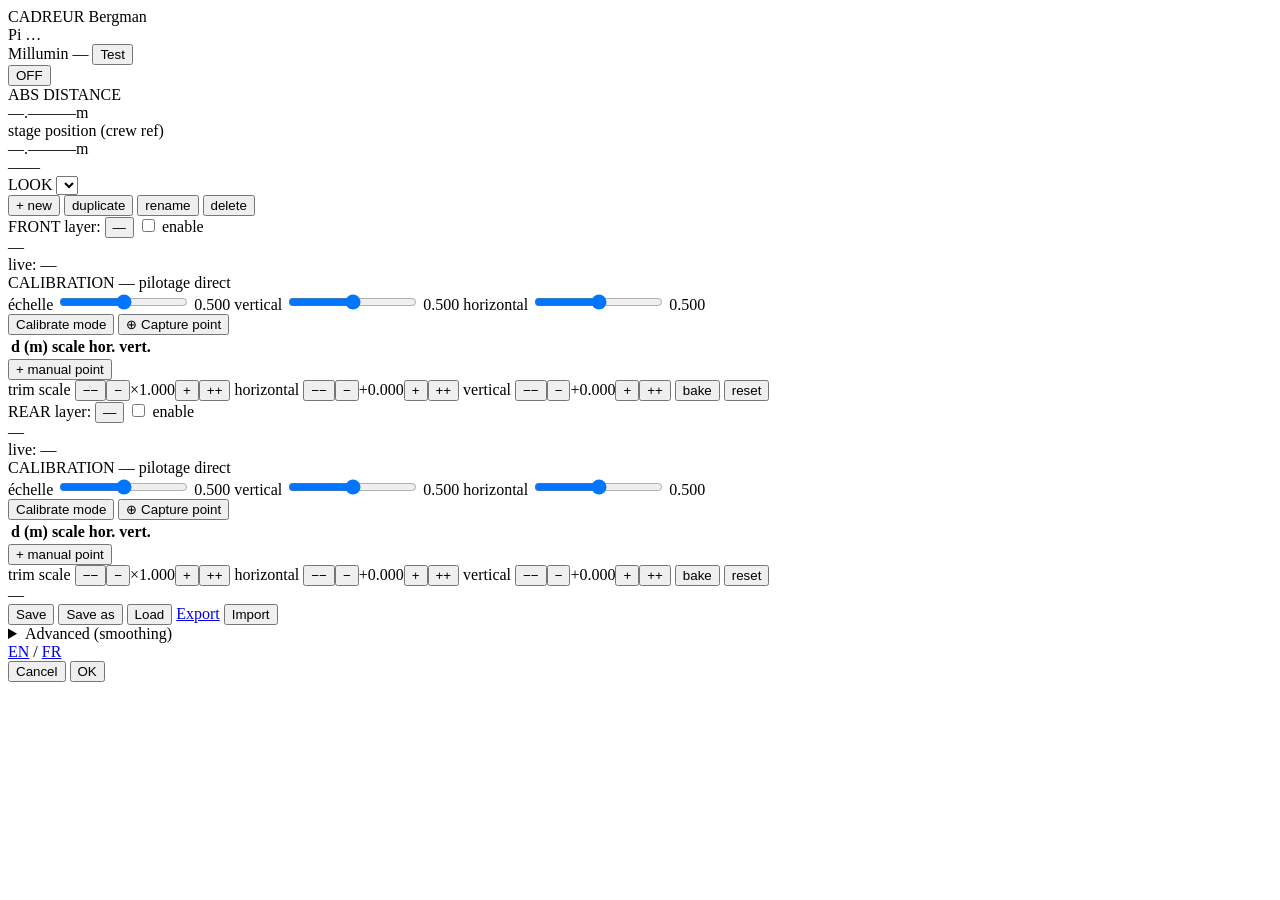
==== src/cadreur/web/index.html @ 48478efe "feat(cadreur): drive-from-Cadreur calibration + custom OSC addresses (as commissioned) Reshape Cadre" ====
<!doctype html>
<html lang="en">
<head>
  <meta charset="utf-8" />
  <meta name="viewport" content="width=device-width, initial-scale=1, viewport-fit=cover" />
  <meta name="theme-color" content="#0b0f14" />
  <title>Cadreur Bergman</title>
  <link rel="icon" href="data:image/svg+xml,<svg xmlns='http://www.w3.org/2000/svg' viewBox='0 0 16 16'><text y='14' font-size='14'>&#127916;</text></svg>" />
  <link rel="stylesheet" href="/style.css" />
</head>
<body>
  <main class="app">
    <header class="topbar">
      <div class="brand">CADREUR <span>Bergman</span></div>
      <div class="statuses">
        <div class="status"><span id="pi-dot" class="dot"></span>
          <span class="status-label">Pi</span> <span id="pi-text">…</span></div>
        <div class="status"><span id="mil-dot" class="dot"></span>
          <span class="status-label">Millumin</span> <span id="mil-text">—</span>
          <button id="btn-test" class="btn btn-mini" data-i18n="test_millumin" data-help="help_test">Test</button></div>
      </div>
      <button id="btn-arm" class="btn arm off" data-help="help_arm"><span data-i18n="arm_off">OFF</span></button>
    </header>

    <div id="banner" class="banner hidden"></div>

    <section class="distance card">
      <div class="dist-row">
        <div class="dist-main">
          <label data-i18n="abs_distance" data-help="help_abs">ABS DISTANCE</label>
          <div><span id="abs-m" class="dist-value">—.———</span><span class="unit">m</span></div>
        </div>
        <div class="dist-side">
          <label data-i18n="stage_pos" data-help="help_stage">stage position (crew ref)</label>
          <div><span id="stage-m" class="dist-side-value">—.———</span><span class="unit">m</span></div>
        </div>
      </div>
      <div class="travel">
        <div class="travel-ticks front" id="ticks-front"></div>
        <div class="travel-bar"><div id="cart" class="cart hidden"></div></div>
        <div class="travel-ticks rear" id="ticks-rear"></div>
        <div class="travel-range"><span id="range-min">—</span><span id="range-max">—</span></div>
      </div>
    </section>

    <section class="lookbar card">
      <label data-i18n="look" data-help="help_look">LOOK</label>
      <select id="look-select"></select>
      <div class="lookbtns">
        <button id="look-new" class="btn btn-mini" data-i18n="look_new">+ new</button>
        <button id="look-dup" class="btn btn-mini" data-i18n="look_dup">duplicate</button>
        <button id="look-ren" class="btn btn-mini" data-i18n="look_ren">rename</button>
        <button id="look-del" class="btn btn-mini danger" data-i18n="look_del">delete</button>
      </div>
    </section>

    <section class="panels">
      <!-- The two beamer panels share markup; app.js drives them by data-beamer. -->
      <div class="panel card" data-beamer="front">
        <div class="panel-head">
          <span class="panel-title" data-help="help_front">FRONT</span>
          <span class="layer-wrap"><span data-i18n="layer">layer:</span>
            <button class="layer-name btn-link">—</button></span>
          <label class="enable"><input type="checkbox" class="enable-box" />
            <span data-i18n="enable">enable</span></label>
        </div>
        <div class="chips" hidden></div>
        <div class="beamer-status"><span class="status-dot dot"></span><span class="status-text">—</span></div>
        <div class="live"><span data-i18n="live">live:</span>
          <span class="live-values">—</span></div>
        <div class="calflag hidden" data-i18n="calibrating_flag">CALIBRATION — pilotage direct</div>
        <div class="manual hidden">
          <label class="manual-row"><span data-i18n="m_scale">échelle</span>
            <input type="range" class="drive-scale" min="0" max="1" step="0.001" value="0.5" />
            <span class="drive-scale-val">0.500</span></label>
          <label class="manual-row"><span data-i18n="m_vertical">vertical</span>
            <input type="range" class="drive-vpos" min="0" max="1" step="0.001" value="0.5" />
            <span class="drive-vpos-val">0.500</span></label>
          <label class="manual-row"><span data-i18n="m_horizontal">horizontal</span>
            <input type="range" class="drive-hpos" min="0" max="1" step="0.001" value="0.5" />
            <span class="drive-hpos-val">0.500</span></label>
        </div>
        <button class="btn cal-toggle" data-i18n="calibrate_mode">Calibrate mode</button>
        <button class="btn btn-primary capture" data-i18n="capture">⊕ Capture point</button>
        <table class="points">
          <thead><tr>
            <th data-help="help_points">d (m)</th><th data-i18n="th_scale">scale</th><th data-i18n="th_horizontal">hor.</th><th data-i18n="th_vertical">vert.</th><th></th>
          </tr></thead>
          <tbody></tbody>
        </table>
        <button class="btn btn-mini add-manual" data-i18n="add_manual">+ manual point</button>
        <div class="trim">
          <span data-i18n="trim" data-help="help_trim">trim</span>
          <span class="trim-group">scale <button class="btn-nudge" data-trim="scale_mul" data-step="-0.01">−−</button><button class="btn-nudge" data-trim="scale_mul" data-step="-0.001">−</button><span class="trim-val trim-scale">×1.000</span><button class="btn-nudge" data-trim="scale_mul" data-step="0.001">+</button><button class="btn-nudge" data-trim="scale_mul" data-step="0.01">++</button></span>
          <span class="trim-group"><span data-i18n="m_horizontal">horizontal</span> <button class="btn-nudge" data-trim="dx_px" data-step="-0.01">−−</button><button class="btn-nudge" data-trim="dx_px" data-step="-0.001">−</button><span class="trim-val trim-x">+0.000</span><button class="btn-nudge" data-trim="dx_px" data-step="0.001">+</button><button class="btn-nudge" data-trim="dx_px" data-step="0.01">++</button></span>
          <span class="trim-group"><span data-i18n="m_vertical">vertical</span> <button class="btn-nudge" data-trim="dy_px" data-step="-0.01">−−</button><button class="btn-nudge" data-trim="dy_px" data-step="-0.001">−</button><span class="trim-val trim-y">+0.000</span><button class="btn-nudge" data-trim="dy_px" data-step="0.001">+</button><button class="btn-nudge" data-trim="dy_px" data-step="0.01">++</button></span>
          <button class="btn btn-mini trim-bake" data-i18n="bake">bake</button>
          <button class="btn btn-mini trim-reset" data-i18n="reset">reset</button>
        </div>
      </div>
      <div class="panel card" data-beamer="rear">
        <div class="panel-head">
          <span class="panel-title" data-help="help_rear">REAR</span>
          <span class="layer-wrap"><span data-i18n="layer">layer:</span>
            <button class="layer-name btn-link">—</button></span>
          <label class="enable"><input type="checkbox" class="enable-box" />
            <span data-i18n="enable">enable</span></label>
        </div>
        <div class="chips" hidden></div>
        <div class="beamer-status"><span class="status-dot dot"></span><span class="status-text">—</span></div>
        <div class="live"><span data-i18n="live">live:</span>
          <span class="live-values">—</span></div>
        <div class="calflag hidden" data-i18n="calibrating_flag">CALIBRATION — pilotage direct</div>
        <div class="manual hidden">
          <label class="manual-row"><span data-i18n="m_scale">échelle</span>
            <input type="range" class="drive-scale" min="0" max="1" step="0.001" value="0.5" />
            <span class="drive-scale-val">0.500</span></label>
          <label class="manual-row"><span data-i18n="m_vertical">vertical</span>
            <input type="range" class="drive-vpos" min="0" max="1" step="0.001" value="0.5" />
            <span class="drive-vpos-val">0.500</span></label>
          <label class="manual-row"><span data-i18n="m_horizontal">horizontal</span>
            <input type="range" class="drive-hpos" min="0" max="1" step="0.001" value="0.5" />
            <span class="drive-hpos-val">0.500</span></label>
        </div>
        <button class="btn cal-toggle" data-i18n="calibrate_mode">Calibrate mode</button>
        <button class="btn btn-primary capture" data-i18n="capture">⊕ Capture point</button>
        <table class="points">
          <thead><tr>
            <th data-help="help_points">d (m)</th><th data-i18n="th_scale">scale</th><th data-i18n="th_horizontal">hor.</th><th data-i18n="th_vertical">vert.</th><th></th>
          </tr></thead>
          <tbody></tbody>
        </table>
        <button class="btn btn-mini add-manual" data-i18n="add_manual">+ manual point</button>
        <div class="trim">
          <span data-i18n="trim" data-help="help_trim">trim</span>
          <span class="trim-group">scale <button class="btn-nudge" data-trim="scale_mul" data-step="-0.01">−−</button><button class="btn-nudge" data-trim="scale_mul" data-step="-0.001">−</button><span class="trim-val trim-scale">×1.000</span><button class="btn-nudge" data-trim="scale_mul" data-step="0.001">+</button><button class="btn-nudge" data-trim="scale_mul" data-step="0.01">++</button></span>
          <span class="trim-group"><span data-i18n="m_horizontal">horizontal</span> <button class="btn-nudge" data-trim="dx_px" data-step="-0.01">−−</button><button class="btn-nudge" data-trim="dx_px" data-step="-0.001">−</button><span class="trim-val trim-x">+0.000</span><button class="btn-nudge" data-trim="dx_px" data-step="0.001">+</button><button class="btn-nudge" data-trim="dx_px" data-step="0.01">++</button></span>
          <span class="trim-group"><span data-i18n="m_vertical">vertical</span> <button class="btn-nudge" data-trim="dy_px" data-step="-0.01">−−</button><button class="btn-nudge" data-trim="dy_px" data-step="-0.001">−</button><span class="trim-val trim-y">+0.000</span><button class="btn-nudge" data-trim="dy_px" data-step="0.001">+</button><button class="btn-nudge" data-trim="dy_px" data-step="0.01">++</button></span>
          <button class="btn btn-mini trim-bake" data-i18n="bake">bake</button>
          <button class="btn btn-mini trim-reset" data-i18n="reset">reset</button>
        </div>
      </div>
    </section>

    <footer class="showbar card">
      <div class="showfile" data-help="help_show">
        <span id="show-dot" class="dot"></span>
        <span id="show-name">—</span>
        <span id="show-file" class="muted"></span>
      </div>
      <div class="showbtns">
        <button id="btn-save" class="btn btn-mini" data-i18n="save">Save</button>
        <button id="btn-saveas" class="btn btn-mini" data-i18n="save_as">Save as</button>
        <button id="btn-load" class="btn btn-mini" data-i18n="load">Load</button>
        <a id="btn-export" class="btn btn-mini" href="/api/export" data-i18n="export">Export</a>
        <button id="btn-import" class="btn btn-mini" data-i18n="import">Import</button>
        <input type="file" id="import-file" accept=".json,application/json" hidden />
      </div>
      <details class="advanced">
        <summary data-i18n="advanced">Advanced (smoothing)</summary>
        <div class="smoothing" id="smoothing"></div>
      </details>
      <div class="langs"><a href="?lang=en">EN</a> / <a href="?lang=fr">FR</a></div>
    </footer>
  </main>

  <div id="toast" class="toast hidden"></div>

  <div id="modal" class="overlay hidden">
    <div class="modal">
      <div id="modal-title" class="modal-title"></div>
      <div id="modal-body" class="modal-body"></div>
      <div class="modal-actions">
        <button id="modal-cancel" class="btn" data-i18n="cancel">Cancel</button>
        <button id="modal-okbtn" class="btn btn-primary" data-i18n="ok">OK</button>
      </div>
    </div>
  </div>

  <!-- UI strings. app.js picks "fr" when the device language is French, else "en". -->
  <script type="application/json" id="i18n">
  {
    "en": {
      "arm_off": "OFF", "arm_on": "ARMED",
      "test_millumin": "Test",
      "abs_distance": "ABS DISTANCE",
      "stage_pos": "stage position (crew ref)",
      "look": "LOOK",
      "look_new": "+ new", "look_dup": "duplicate", "look_ren": "rename", "look_del": "delete",
      "layer": "layer:", "enable": "enable", "live": "live:",
      "calibrate_mode": "Calibrate mode", "calibrate_exit": "Exit calibrate",
      "calibrating_flag": "CALIBRATING — driving the layer live",
      "capture": "⊕ Capture point", "add_manual": "+ manual point",
      "m_scale": "scale", "m_vertical": "vertical", "m_horizontal": "horizontal",
      "th_scale": "scale", "th_vertical": "vert.", "th_horizontal": "hor.",
      "trim": "trim", "bake": "bake", "reset": "reset",
      "save": "Save", "save_as": "Save as", "load": "Load",
      "export": "Export", "import": "Import",
      "advanced": "Advanced (smoothing)",
      "cancel": "Cancel", "ok": "OK",
      "pi_live": "live", "pi_stale": "STALE", "pi_disconnected": "OFFLINE",
      "banner_stale": "DISTANCE STALE — HOLDING",
      "banner_disconnected": "TELEMETRE OFFLINE — HOLDING",
      "banner_app_offline": "CADREUR OFFLINE — reconnecting…",
      "mil_ok": "ok", "mil_fail": "no reply", "mil_unknown": "not tested",
      "st_ok": "OK",
      "st_clamped_low": "clamped low — out of calibrated range",
      "st_clamped_high": "clamped high — out of calibrated range",
      "st_disarmed": "disarmed",
      "st_no_beamer": "no layer in this look",
      "st_disabled": "disabled",
      "st_uncalibrated": "Uncalibrated for {mem} in this look",
      "st_no_points": "no calibration points",
      "st_calibrating": "calibrating",
      "st_no_distance": "waiting for distance",
      "sending": "sending",
      "toast_captured": "Captured: d={d} m, scale={s}, H={x}, V={y}",
      "toast_replaced": " (replaced nearby point)",
      "toast_test_ok": "Millumin OK — {ms} ms ({layer})",
      "toast_test_sendonly": "OSC send-only (custom addresses — no feedback)",
      "toast_saved": "Saved {file}",
      "toast_loaded": "Loaded {file}",
      "toast_imported": "Imported — use Save as to keep it",
      "toast_error": "Error: {msg}",
      "modal_capture_title": "No reply from Millumin",
      "modal_manual_title": "Manual point entry",
      "modal_edit_title": "Edit point",
      "modal_load_title": "Load a show",
      "field_distance": "distance (m)", "field_scale": "scale (0–1)",
      "field_vertical": "vertical (0–1)", "field_horizontal": "horizontal (0–1)",
      "enter_manually": "Enter values manually",
      "confirm_delete_point": "Delete this point?",
      "confirm_recapture": "Re-capture this point?\nDistance {old} m → {new} m",
      "confirm_bake": "Bake trim into all points of this set?",
      "confirm_reset_trim": "Reset trim?",
      "confirm_delete_look": "Delete this look?",
      "prompt_look_name": "Look name:",
      "prompt_layer": "Millumin layer name (letters, digits, . _ - only):",
      "prompt_show_name": "Show file name:",
      "no_shows": "No show files on the server yet.",
      "sm_ema_tau_s": "EMA tau (s)",
      "sm_deadband_scale": "dead-band scale",
      "sm_deadband_px": "dead-band px",
      "sm_slew_scale_per_s": "slew scale /s",
      "sm_slew_px_per_s": "slew px /s",
      "sm_refresh_hz": "refresh (Hz)",
      "help_arm": "Master switch|Only while ARMED does Cadreur send OSC to Millumin. Arming takes effect immediately (no glide). Disarming goes completely silent and leaves the layers where they are. The app always starts disarmed.",
      "help_abs": "Absolute distance|Sensor→scrim distance, independent of the Pi's zero and direction — Set Zero on the Pi never invalidates a calibration.\nThe bar shows the calibrated range: ◆ cart, green ticks = front points, amber = rear. Outside the range the output holds the end values (clamped).",
      "help_stage": "Stage position|The Pi readout's tared position — the same number the stage crew sees. Display only.",
      "help_look": "Looks|A named projection setup: target layer per beamer + its calibration points. Only the active look sends; switching glides smoothly to the new geometry.",
      "help_front": "Front beamer|Workflow: 1) check the lens-memory chip matches the projector · 2) Calibrate mode — the scale & vertical sliders drive the layer live · 3) set them so the frame fits at this scrim position · 4) Capture point · repeat at 2–3 scrim positions (add more where it curves) · 5) exit Calibrate mode.\nChips: each lens memory has its own calibration. A hollow chip has no points in this look — the beamer then stays silent rather than borrow another memory's geometry.",
      "help_rear": "Rear beamer|Workflow: 1) Calibrate mode — the scale & vertical sliders drive the layer live · 2) set them so the frame fits at this scrim position · 3) Capture point · repeat at 2–3 scrim positions (add more where it curves) · 4) exit Calibrate mode.\nThe rear beamer has a single calibration per look (no lens memories).",
      "help_points": "Calibration points|Cadreur interpolates linearly between these points and holds the end values beyond them. ✎ edit · ↻ re-capture at the current distance · 🗑 delete. Capturing within 3 cm of an existing point replaces it.",
      "help_trim": "Trim|Live correction applied on top of the interpolation: scale multiplies, x/y add pixels. It belongs to this calibration set only. \"bake\" folds it into every point, then resets.",
      "help_show": "Show file|One JSON file = one show: looks, points, trims, smoothing. Autosaves a few seconds after every change; a dated backup is kept at each app start (last 10). The ARM state is never saved — the app always starts disarmed.",
      "help_test": "Test Millumin|One feedback round-trip with the latency. Needs, in Millumin: Device manager (⌘K) → OSC → API feedback enabled → this Mac, port 8000.",
      "help_sm_ema_tau_s": "EMA tau|Distance smoothing time constant (seconds). Bigger = calmer image but more lag: lag ≈ tau × speed — about 3 mm at 4 cm/min with 5 s.",
      "help_sm_deadband_scale": "Dead-band (scale)|Scale is not resent until it moved at least this much. The periodic refresh still resends regardless.",
      "help_sm_deadband_px": "Dead-band (px)|Position is not resent until it moved at least this many pixels. The periodic refresh still resends regardless.",
      "help_sm_slew_scale_per_s": "Slew (scale)|Maximum scale change per second. Turns any jump (look switch, point edits, recovery) into a short glide — far above normal tracking speed.",
      "help_sm_slew_px_per_s": "Slew (px)|Maximum position change per second, in pixels. Same glide role as the scale slew.",
      "help_sm_refresh_hz": "Refresh|Absolute values are resent at this rate even at rest, so a restarted Millumin recovers its geometry within about a second."
    },
    "fr": {
      "arm_off": "OFF", "arm_on": "ARMÉ",
      "test_millumin": "Test",
      "abs_distance": "DISTANCE ABS",
      "stage_pos": "position plateau (réf. équipe)",
      "look": "LOOK",
      "look_new": "+ nouveau", "look_dup": "dupliquer", "look_ren": "renommer", "look_del": "supprimer",
      "layer": "calque :", "enable": "actif", "live": "envoi :",
      "calibrate_mode": "Mode calibration", "calibrate_exit": "Quitter calibration",
      "calibrating_flag": "CALIBRATION — pilotage direct du calque",
      "capture": "⊕ Capturer un point", "add_manual": "+ point manuel",
      "m_scale": "échelle", "m_vertical": "vertical", "m_horizontal": "horizontal",
      "th_scale": "échelle", "th_vertical": "vert.", "th_horizontal": "hor.",
      "trim": "trim", "bake": "figer", "reset": "raz",
      "save": "Enregistrer", "save_as": "Enregistrer sous", "load": "Ouvrir",
      "export": "Exporter", "import": "Importer",
      "advanced": "Avancé (lissage)",
      "cancel": "Annuler", "ok": "OK",
      "pi_live": "direct", "pi_stale": "FIGÉ", "pi_disconnected": "HORS LIGNE",
      "banner_stale": "DISTANCE FIGÉE — MAINTIEN",
      "banner_disconnected": "TÉLÉMÈTRE HORS LIGNE — MAINTIEN",
      "banner_app_offline": "CADREUR HORS LIGNE — reconnexion…",
      "mil_ok": "ok", "mil_fail": "sans réponse", "mil_unknown": "non testé",
      "st_ok": "OK",
      "st_clamped_low": "borné bas — hors plage calibrée",
      "st_clamped_high": "borné haut — hors plage calibrée",
      "st_disarmed": "désarmé",
      "st_no_beamer": "pas de calque dans ce look",
      "st_disabled": "désactivé",
      "st_uncalibrated": "Non calibré pour {mem} dans ce look",
      "st_no_points": "aucun point de calibration",
      "st_calibrating": "calibration",
      "st_no_distance": "en attente de distance",
      "sending": "envoi",
      "toast_captured": "Capturé : d={d} m, échelle={s}, H={x}, V={y}",
      "toast_replaced": " (point voisin remplacé)",
      "toast_test_ok": "Millumin OK — {ms} ms ({layer})",
      "toast_test_sendonly": "OSC en envoi seul (adresses perso — pas de retour)",
      "toast_saved": "Enregistré {file}",
      "toast_loaded": "Ouvert {file}",
      "toast_imported": "Importé — « Enregistrer sous » pour le conserver",
      "toast_error": "Erreur : {msg}",
      "modal_capture_title": "Pas de réponse de Millumin",
      "modal_manual_title": "Saisie manuelle d'un point",
      "modal_edit_title": "Modifier le point",
      "modal_load_title": "Ouvrir un spectacle",
      "field_distance": "distance (m)", "field_scale": "échelle (0–1)",
      "field_vertical": "vertical (0–1)", "field_horizontal": "horizontal (0–1)",
      "enter_manually": "Saisir les valeurs à la main",
      "confirm_delete_point": "Supprimer ce point ?",
      "confirm_recapture": "Re-capturer ce point ?\nDistance {old} m → {new} m",
      "confirm_bake": "Figer le trim dans tous les points de ce jeu ?",
      "confirm_reset_trim": "Remettre le trim à zéro ?",
      "confirm_delete_look": "Supprimer ce look ?",
      "prompt_look_name": "Nom du look :",
      "prompt_layer": "Nom du calque Millumin (lettres, chiffres, . _ - uniquement) :",
      "prompt_show_name": "Nom du fichier spectacle :",
      "no_shows": "Aucun fichier spectacle sur le serveur.",
      "sm_ema_tau_s": "EMA tau (s)",
      "sm_deadband_scale": "zone morte échelle",
      "sm_deadband_px": "zone morte px",
      "sm_slew_scale_per_s": "rampe échelle /s",
      "sm_slew_px_per_s": "rampe px /s",
      "sm_refresh_hz": "rafraîchissement (Hz)",
      "help_arm": "Interrupteur général|Cadreur n'envoie de l'OSC à Millumin que lorsqu'il est ARMÉ. L'armement prend effet immédiatement (sans glissement). Le désarmement coupe tout envoi et laisse les calques où ils sont. L'appli démarre toujours désarmée.",
      "help_abs": "Distance absolue|Distance capteur→tulle, indépendante du zéro et du sens du Pi — une « Mise à zéro » sur le Pi n'invalide jamais une calibration.\nLa barre montre la plage calibrée : ◆ chariot, traits verts = points face, ambre = arrière. Hors plage, la sortie garde les valeurs extrêmes (bornée).",
      "help_stage": "Position plateau|La position tarée du Pi — le même chiffre que voit l'équipe plateau. Affichage seulement.",
      "help_look": "Looks|Une configuration de projection nommée : calque cible par projecteur + ses points de calibration. Seul le look actif envoie ; le changement glisse en douceur vers la nouvelle géométrie.",
      "help_front": "Projecteur face|Méthode : 1) vérifier que la pastille mémoire correspond au projecteur · 2) Mode calibration — les curseurs échelle et vertical pilotent le calque en direct · 3) les régler pour que l'image tombe juste à cette position du tulle · 4) Capturer un point · répéter à 2–3 positions du tulle (davantage là où ça courbe) · 5) quitter la calibration.\nPastilles : chaque mémoire d'objectif a sa propre calibration. Une pastille creuse n'a aucun point dans ce look — le projecteur reste alors muet plutôt que d'emprunter la géométrie d'une autre mémoire.",
      "help_rear": "Projecteur arrière|Méthode : 1) Mode calibration — les curseurs échelle et vertical pilotent le calque en direct · 2) les régler pour que l'image tombe juste à cette position du tulle · 3) Capturer un point · répéter à 2–3 positions du tulle (davantage là où ça courbe) · 4) quitter la calibration.\nLe projecteur arrière a une seule calibration par look (pas de mémoires d'objectif).",
      "help_points": "Points de calibration|Cadreur interpole linéairement entre ces points et garde les valeurs extrêmes au-delà. ✎ modifier · ↻ re-capturer à la distance courante · 🗑 supprimer. Une capture à moins de 3 cm d'un point existant le remplace.",
      "help_trim": "Trim|Correction en direct appliquée après l'interpolation : l'échelle multiplie, x/y ajoutent des pixels. Propre à ce jeu de calibration. « figer » l'incorpore dans chaque point, puis le remet à zéro.",
      "help_show": "Fichier spectacle|Un fichier JSON = un spectacle : looks, points, trims, lissage. Enregistrement auto quelques secondes après chaque modification ; une sauvegarde datée est gardée à chaque démarrage (10 dernières). L'état ARMÉ n'est jamais enregistré — l'appli démarre toujours désarmée.",
      "help_test": "Test Millumin|Un aller-retour de feedback avec la latence. Nécessite, dans Millumin : Device manager (⌘K) → OSC → API feedback activé → ce Mac, port 8000.",
      "help_sm_ema_tau_s": "EMA tau|Constante de temps du lissage de distance (secondes). Plus grand = image plus calme mais plus de retard : retard ≈ tau × vitesse — environ 3 mm à 4 cm/min avec 5 s.",
      "help_sm_deadband_scale": "Zone morte (échelle)|L'échelle n'est renvoyée que si elle a bougé d'au moins cette valeur. Le rafraîchissement périodique renvoie quand même.",
      "help_sm_deadband_px": "Zone morte (px)|La position n'est renvoyée que si elle a bougé d'au moins ce nombre de pixels. Le rafraîchissement périodique renvoie quand même.",
      "help_sm_slew_scale_per_s": "Rampe (échelle)|Variation maximale d'échelle par seconde. Transforme tout saut (changement de look, édition de points, reprise) en un court glissement — bien au-dessus de la vitesse de suivi normale.",
      "help_sm_slew_px_per_s": "Rampe (px)|Variation maximale de position par seconde, en pixels. Même rôle de glissement que la rampe d'échelle.",
      "help_sm_refresh_hz": "Rafraîchissement|Les valeurs absolues sont renvoyées à cette cadence même à l'arrêt : un Millumin relancé retrouve sa géométrie en une seconde environ."
    }
  }
  </script>
  <script src="/app.js"></script>
</body>
</html>
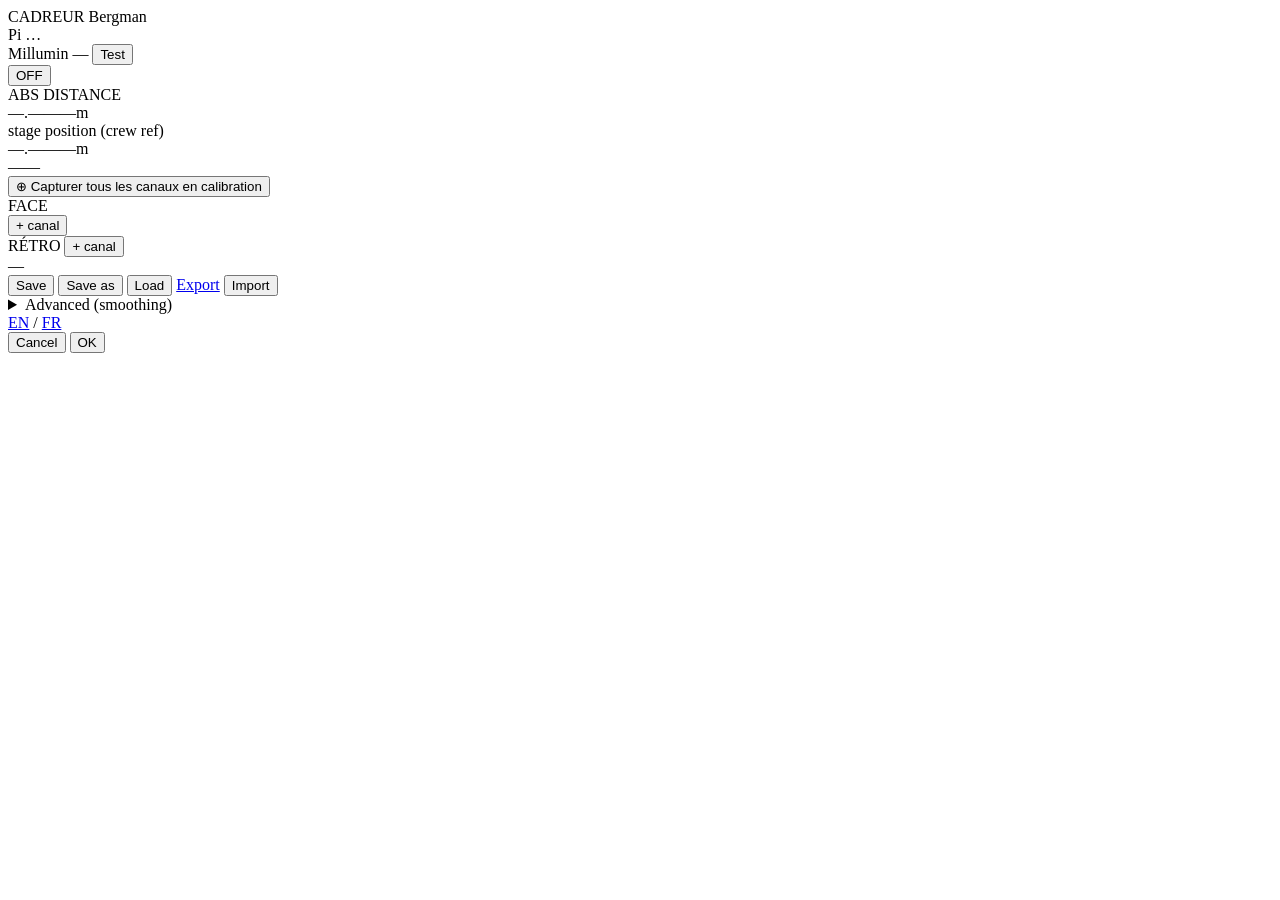
==== commit 01d72026: "feat(cadreur): v2 channel model — drop Looks, N layers per beamer, capture-all Reshape agreed live w" ====
--- a/src/cadreur/web/index.html
+++ b/src/cadreur/web/index.html
@@ -43,104 +43,66 @@
       </div>
     </section>
 
-    <section class="lookbar card">
-      <label data-i18n="look" data-help="help_look">LOOK</label>
-      <select id="look-select"></select>
-      <div class="lookbtns">
-        <button id="look-new" class="btn btn-mini" data-i18n="look_new">+ new</button>
-        <button id="look-dup" class="btn btn-mini" data-i18n="look_dup">duplicate</button>
-        <button id="look-ren" class="btn btn-mini" data-i18n="look_ren">rename</button>
-        <button id="look-del" class="btn btn-mini danger" data-i18n="look_del">delete</button>
-      </div>
+    <section class="capture-all-bar hidden" id="capture-all-bar">
+      <button id="btn-capture-all" class="btn btn-primary" data-i18n="capture_all" data-help="help_capture_all">⊕ Capturer tous les canaux en calibration</button>
     </section>
 
-    <section class="panels">
-      <!-- The two beamer panels share markup; app.js drives them by data-beamer. -->
-      <div class="panel card" data-beamer="front">
-        <div class="panel-head">
-          <span class="panel-title" data-help="help_front">FRONT</span>
-          <span class="layer-wrap"><span data-i18n="layer">layer:</span>
-            <button class="layer-name btn-link">—</button></span>
-          <label class="enable"><input type="checkbox" class="enable-box" />
-            <span data-i18n="enable">enable</span></label>
-        </div>
-        <div class="chips" hidden></div>
+    <section class="beamers">
+      <div class="beamer-col card" data-beamer="front">
+        <div class="col-head">
+          <span class="col-title" data-help="help_front">FACE</span>
+          <div class="chips"></div>
+          <span class="col-spacer"></span>
+          <button class="btn btn-mini add-channel" data-i18n="add_channel">+ canal</button>
+        </div>
+        <div class="channels"></div>
+      </div>
+      <div class="beamer-col card" data-beamer="rear">
+        <div class="col-head">
+          <span class="col-title" data-help="help_rear">RÉTRO</span>
+          <span class="col-spacer"></span>
+          <button class="btn btn-mini add-channel" data-i18n="add_channel">+ canal</button>
+        </div>
+        <div class="channels"></div>
+      </div>
+    </section>
+
+    <!-- One channel card; app.js clones it per channel and applies i18n. -->
+    <template id="channel-tpl">
+      <div class="channel" data-cid="">
+        <div class="ch-head">
+          <button class="ch-name btn-link">—</button>
+          <label class="enable"><input type="checkbox" class="enable-box" /><span data-i18n="enable">actif</span></label>
+          <span class="col-spacer"></span>
+          <button class="btn btn-mini ch-osc" data-i18n="osc_edit">OSC…</button>
+          <button class="btn btn-mini danger ch-del" aria-label="delete">🗑</button>
+        </div>
         <div class="beamer-status"><span class="status-dot dot"></span><span class="status-text">—</span></div>
-        <div class="live"><span data-i18n="live">live:</span>
-          <span class="live-values">—</span></div>
+        <div class="live"><span data-i18n="live">envoi :</span> <span class="live-values">—</span></div>
         <div class="calflag hidden" data-i18n="calibrating_flag">CALIBRATION — pilotage direct</div>
         <div class="manual hidden">
-          <label class="manual-row"><span data-i18n="m_scale">échelle</span>
-            <input type="range" class="drive-scale" min="0" max="1" step="0.001" value="0.5" />
-            <span class="drive-scale-val">0.500</span></label>
-          <label class="manual-row"><span data-i18n="m_vertical">vertical</span>
-            <input type="range" class="drive-vpos" min="0" max="1" step="0.001" value="0.5" />
-            <span class="drive-vpos-val">0.500</span></label>
-          <label class="manual-row"><span data-i18n="m_horizontal">horizontal</span>
-            <input type="range" class="drive-hpos" min="0" max="1" step="0.001" value="0.5" />
-            <span class="drive-hpos-val">0.500</span></label>
-        </div>
-        <button class="btn cal-toggle" data-i18n="calibrate_mode">Calibrate mode</button>
-        <button class="btn btn-primary capture" data-i18n="capture">⊕ Capture point</button>
-        <table class="points">
-          <thead><tr>
-            <th data-help="help_points">d (m)</th><th data-i18n="th_scale">scale</th><th data-i18n="th_horizontal">hor.</th><th data-i18n="th_vertical">vert.</th><th></th>
-          </tr></thead>
-          <tbody></tbody>
-        </table>
-        <button class="btn btn-mini add-manual" data-i18n="add_manual">+ manual point</button>
+          <label class="manual-row"><span data-i18n="m_scale">échelle</span><input type="range" class="drive-scale" min="0" max="1" step="0.001" value="0.5" /><span class="drive-scale-val">0.500</span></label>
+          <label class="manual-row"><span data-i18n="m_horizontal">horizontal</span><input type="range" class="drive-hpos" min="0" max="1" step="0.001" value="0.5" /><span class="drive-hpos-val">0.500</span></label>
+          <label class="manual-row"><span data-i18n="m_vertical">vertical</span><input type="range" class="drive-vpos" min="0" max="1" step="0.001" value="0.5" /><span class="drive-vpos-val">0.500</span></label>
+        </div>
+        <div class="ch-actions">
+          <button class="btn cal-toggle" data-i18n="calibrate_mode">Mode calibration</button>
+          <button class="btn btn-primary capture" data-i18n="capture">⊕ Capturer</button>
+        </div>
+        <table class="points"><thead><tr>
+          <th data-help="help_points">d (m)</th><th data-i18n="th_scale">échelle</th><th data-i18n="th_horizontal">hor.</th><th data-i18n="th_vertical">vert.</th><th></th>
+        </tr></thead><tbody></tbody></table>
+        <button class="btn btn-mini add-manual" data-i18n="add_manual">+ point manuel</button>
         <div class="trim">
           <span data-i18n="trim" data-help="help_trim">trim</span>
-          <span class="trim-group">scale <button class="btn-nudge" data-trim="scale_mul" data-step="-0.01">−−</button><button class="btn-nudge" data-trim="scale_mul" data-step="-0.001">−</button><span class="trim-val trim-scale">×1.000</span><button class="btn-nudge" data-trim="scale_mul" data-step="0.001">+</button><button class="btn-nudge" data-trim="scale_mul" data-step="0.01">++</button></span>
-          <span class="trim-group"><span data-i18n="m_horizontal">horizontal</span> <button class="btn-nudge" data-trim="dx_px" data-step="-0.01">−−</button><button class="btn-nudge" data-trim="dx_px" data-step="-0.001">−</button><span class="trim-val trim-x">+0.000</span><button class="btn-nudge" data-trim="dx_px" data-step="0.001">+</button><button class="btn-nudge" data-trim="dx_px" data-step="0.01">++</button></span>
-          <span class="trim-group"><span data-i18n="m_vertical">vertical</span> <button class="btn-nudge" data-trim="dy_px" data-step="-0.01">−−</button><button class="btn-nudge" data-trim="dy_px" data-step="-0.001">−</button><span class="trim-val trim-y">+0.000</span><button class="btn-nudge" data-trim="dy_px" data-step="0.001">+</button><button class="btn-nudge" data-trim="dy_px" data-step="0.01">++</button></span>
-          <button class="btn btn-mini trim-bake" data-i18n="bake">bake</button>
-          <button class="btn btn-mini trim-reset" data-i18n="reset">reset</button>
-        </div>
-      </div>
-      <div class="panel card" data-beamer="rear">
-        <div class="panel-head">
-          <span class="panel-title" data-help="help_rear">REAR</span>
-          <span class="layer-wrap"><span data-i18n="layer">layer:</span>
-            <button class="layer-name btn-link">—</button></span>
-          <label class="enable"><input type="checkbox" class="enable-box" />
-            <span data-i18n="enable">enable</span></label>
-        </div>
-        <div class="chips" hidden></div>
-        <div class="beamer-status"><span class="status-dot dot"></span><span class="status-text">—</span></div>
-        <div class="live"><span data-i18n="live">live:</span>
-          <span class="live-values">—</span></div>
-        <div class="calflag hidden" data-i18n="calibrating_flag">CALIBRATION — pilotage direct</div>
-        <div class="manual hidden">
-          <label class="manual-row"><span data-i18n="m_scale">échelle</span>
-            <input type="range" class="drive-scale" min="0" max="1" step="0.001" value="0.5" />
-            <span class="drive-scale-val">0.500</span></label>
-          <label class="manual-row"><span data-i18n="m_vertical">vertical</span>
-            <input type="range" class="drive-vpos" min="0" max="1" step="0.001" value="0.5" />
-            <span class="drive-vpos-val">0.500</span></label>
-          <label class="manual-row"><span data-i18n="m_horizontal">horizontal</span>
-            <input type="range" class="drive-hpos" min="0" max="1" step="0.001" value="0.5" />
-            <span class="drive-hpos-val">0.500</span></label>
-        </div>
-        <button class="btn cal-toggle" data-i18n="calibrate_mode">Calibrate mode</button>
-        <button class="btn btn-primary capture" data-i18n="capture">⊕ Capture point</button>
-        <table class="points">
-          <thead><tr>
-            <th data-help="help_points">d (m)</th><th data-i18n="th_scale">scale</th><th data-i18n="th_horizontal">hor.</th><th data-i18n="th_vertical">vert.</th><th></th>
-          </tr></thead>
-          <tbody></tbody>
-        </table>
-        <button class="btn btn-mini add-manual" data-i18n="add_manual">+ manual point</button>
-        <div class="trim">
-          <span data-i18n="trim" data-help="help_trim">trim</span>
-          <span class="trim-group">scale <button class="btn-nudge" data-trim="scale_mul" data-step="-0.01">−−</button><button class="btn-nudge" data-trim="scale_mul" data-step="-0.001">−</button><span class="trim-val trim-scale">×1.000</span><button class="btn-nudge" data-trim="scale_mul" data-step="0.001">+</button><button class="btn-nudge" data-trim="scale_mul" data-step="0.01">++</button></span>
-          <span class="trim-group"><span data-i18n="m_horizontal">horizontal</span> <button class="btn-nudge" data-trim="dx_px" data-step="-0.01">−−</button><button class="btn-nudge" data-trim="dx_px" data-step="-0.001">−</button><span class="trim-val trim-x">+0.000</span><button class="btn-nudge" data-trim="dx_px" data-step="0.001">+</button><button class="btn-nudge" data-trim="dx_px" data-step="0.01">++</button></span>
-          <span class="trim-group"><span data-i18n="m_vertical">vertical</span> <button class="btn-nudge" data-trim="dy_px" data-step="-0.01">−−</button><button class="btn-nudge" data-trim="dy_px" data-step="-0.001">−</button><span class="trim-val trim-y">+0.000</span><button class="btn-nudge" data-trim="dy_px" data-step="0.001">+</button><button class="btn-nudge" data-trim="dy_px" data-step="0.01">++</button></span>
-          <button class="btn btn-mini trim-bake" data-i18n="bake">bake</button>
-          <button class="btn btn-mini trim-reset" data-i18n="reset">reset</button>
-        </div>
-      </div>
-    </section>
+          <span class="trim-group">×<span class="trim-val trim-scale">1.000</span> <button class="btn-nudge" data-trim="scale_mul" data-step="-0.01">−−</button><button class="btn-nudge" data-trim="scale_mul" data-step="-0.001">−</button><button class="btn-nudge" data-trim="scale_mul" data-step="0.001">+</button><button class="btn-nudge" data-trim="scale_mul" data-step="0.01">++</button></span>
+          <span class="trim-group"><span data-i18n="m_horizontal">horizontal</span> <span class="trim-val trim-x">+0.000</span> <button class="btn-nudge" data-trim="dx_px" data-step="-0.01">−−</button><button class="btn-nudge" data-trim="dx_px" data-step="-0.001">−</button><button class="btn-nudge" data-trim="dx_px" data-step="0.001">+</button><button class="btn-nudge" data-trim="dx_px" data-step="0.01">++</button></span>
+          <span class="trim-group"><span data-i18n="m_vertical">vertical</span> <span class="trim-val trim-y">+0.000</span> <button class="btn-nudge" data-trim="dy_px" data-step="-0.01">−−</button><button class="btn-nudge" data-trim="dy_px" data-step="-0.001">−</button><button class="btn-nudge" data-trim="dy_px" data-step="0.001">+</button><button class="btn-nudge" data-trim="dy_px" data-step="0.01">++</button></span>
+          <button class="btn btn-mini trim-bake" data-i18n="bake">figer</button>
+          <button class="btn btn-mini trim-reset" data-i18n="reset">raz</button>
+        </div>
+      </div>
+    </template>
 
     <footer class="showbar card">
       <div class="showfile" data-help="help_show">
@@ -193,6 +155,13 @@
       "capture": "⊕ Capture point", "add_manual": "+ manual point",
       "m_scale": "scale", "m_vertical": "vertical", "m_horizontal": "horizontal",
       "th_scale": "scale", "th_vertical": "vert.", "th_horizontal": "hor.",
+      "add_channel": "+ channel", "capture_all": "⊕ Capture all calibrating channels", "osc_edit": "OSC…",
+      "confirm_delete_channel": "Delete this channel and its calibration?",
+      "prompt_channel_name": "Channel name:",
+      "toast_captured_all": "Captured {n} channel(s) at {d} m",
+      "modal_osc_title": "OSC addresses",
+      "field_osc_scale": "scale address", "field_osc_posh": "horizontal address", "field_osc_posv": "vertical address",
+      "help_capture_all": "Capture all|Stores a point at the current distance for every channel in calibrate mode — fit every layer at this scrim position, then capture them all at once.",
       "trim": "trim", "bake": "bake", "reset": "reset",
       "save": "Save", "save_as": "Save as", "load": "Load",
       "export": "Export", "import": "Import",
@@ -274,6 +243,13 @@
       "capture": "⊕ Capturer un point", "add_manual": "+ point manuel",
       "m_scale": "échelle", "m_vertical": "vertical", "m_horizontal": "horizontal",
       "th_scale": "échelle", "th_vertical": "vert.", "th_horizontal": "hor.",
+      "add_channel": "+ canal", "capture_all": "⊕ Capturer tous les canaux en calibration", "osc_edit": "OSC…",
+      "confirm_delete_channel": "Supprimer ce canal et sa calibration ?",
+      "prompt_channel_name": "Nom du canal :",
+      "toast_captured_all": "{n} canal/canaux capturé(s) à {d} m",
+      "modal_osc_title": "Adresses OSC",
+      "field_osc_scale": "adresse échelle", "field_osc_posh": "adresse horizontale", "field_osc_posv": "adresse verticale",
+      "help_capture_all": "Capturer tous|Enregistre un point à la distance courante pour chaque canal en mode calibration — règle tous les layers à cette position du rideau, puis capture tout d'un coup.",
       "trim": "trim", "bake": "figer", "reset": "raz",
       "save": "Enregistrer", "save_as": "Enregistrer sous", "load": "Ouvrir",
       "export": "Exporter", "import": "Importer",
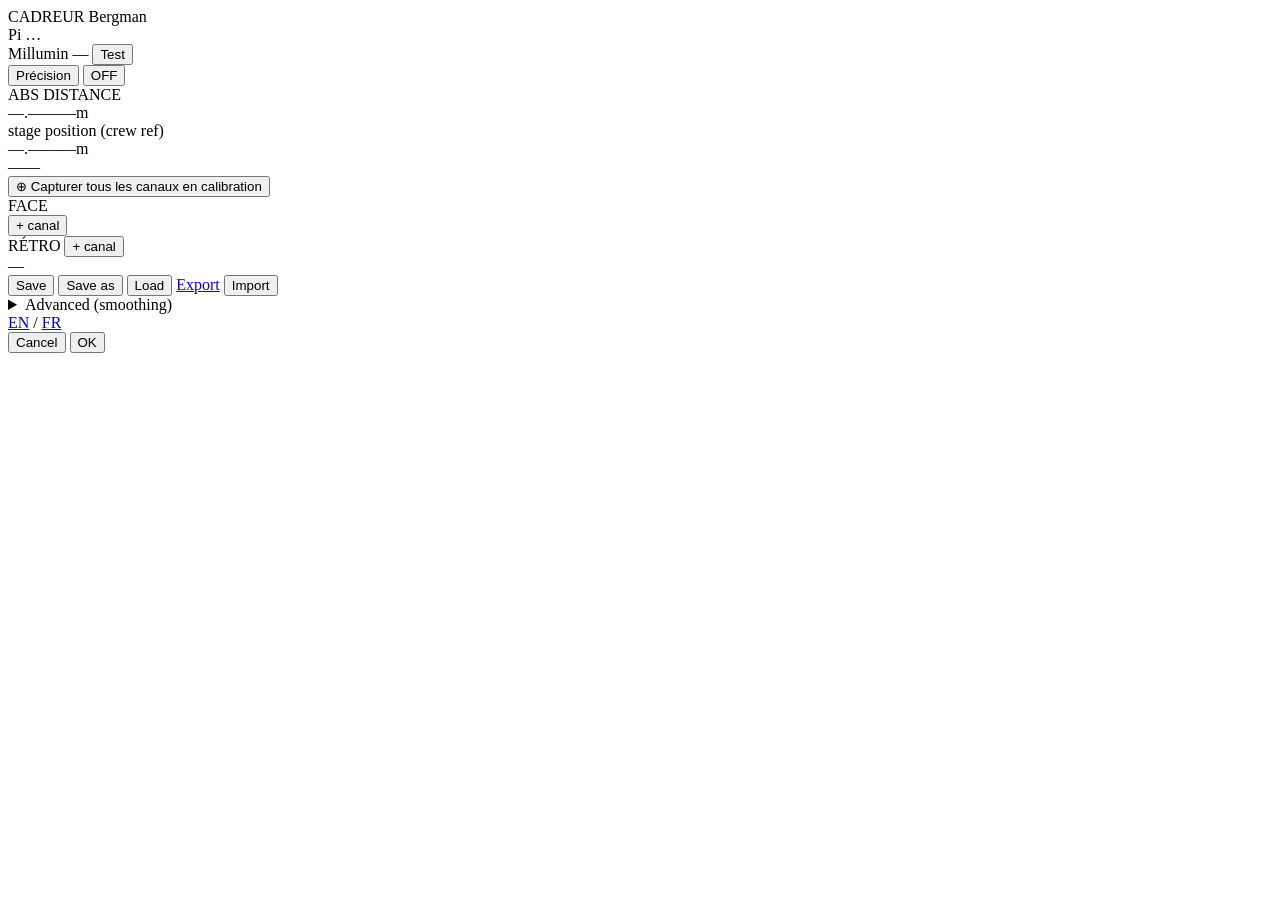
==== commit 7f892097: "feat(cadreur): per-channel Show button + global Precision toggle Two stage-side requests after the f" ====
--- a/src/cadreur/web/index.html
+++ b/src/cadreur/web/index.html
@@ -19,6 +19,7 @@
           <span class="status-label">Millumin</span> <span id="mil-text">—</span>
           <button id="btn-test" class="btn btn-mini" data-i18n="test_millumin" data-help="help_test">Test</button></div>
       </div>
+      <button id="btn-precision" class="btn btn-mini" data-i18n="precision" data-help="help_precision">Précision</button>
       <button id="btn-arm" class="btn arm off" data-help="help_arm"><span data-i18n="arm_off">OFF</span></button>
     </header>
 
@@ -87,6 +88,7 @@
         </div>
         <div class="ch-actions">
           <button class="btn cal-toggle" data-i18n="calibrate_mode">Mode calibration</button>
+          <button class="btn ch-show" data-i18n="show_layer">Afficher</button>
           <button class="btn btn-primary capture" data-i18n="capture">⊕ Capturer</button>
         </div>
         <table class="points"><thead><tr>
@@ -96,8 +98,8 @@
         <div class="trim">
           <span data-i18n="trim" data-help="help_trim">trim</span>
           <span class="trim-group">×<span class="trim-val trim-scale">1.000</span> <button class="btn-nudge" data-trim="scale_mul" data-step="-0.01">−−</button><button class="btn-nudge" data-trim="scale_mul" data-step="-0.001">−</button><button class="btn-nudge" data-trim="scale_mul" data-step="0.001">+</button><button class="btn-nudge" data-trim="scale_mul" data-step="0.01">++</button></span>
-          <span class="trim-group"><span data-i18n="m_horizontal">horizontal</span> <span class="trim-val trim-x">+0.000</span> <button class="btn-nudge" data-trim="dx_px" data-step="-0.01">−−</button><button class="btn-nudge" data-trim="dx_px" data-step="-0.001">−</button><button class="btn-nudge" data-trim="dx_px" data-step="0.001">+</button><button class="btn-nudge" data-trim="dx_px" data-step="0.01">++</button></span>
-          <span class="trim-group"><span data-i18n="m_vertical">vertical</span> <span class="trim-val trim-y">+0.000</span> <button class="btn-nudge" data-trim="dy_px" data-step="-0.01">−−</button><button class="btn-nudge" data-trim="dy_px" data-step="-0.001">−</button><button class="btn-nudge" data-trim="dy_px" data-step="0.001">+</button><button class="btn-nudge" data-trim="dy_px" data-step="0.01">++</button></span>
+          <span class="trim-group"><span data-i18n="m_horizontal">horizontal</span> <span class="trim-val trim-x">+0.0000</span> <button class="btn-nudge" data-trim="dx_px" data-step="-0.001">−−</button><button class="btn-nudge" data-trim="dx_px" data-step="-0.0001">−</button><button class="btn-nudge" data-trim="dx_px" data-step="0.0001">+</button><button class="btn-nudge" data-trim="dx_px" data-step="0.001">++</button></span>
+          <span class="trim-group"><span data-i18n="m_vertical">vertical</span> <span class="trim-val trim-y">+0.0000</span> <button class="btn-nudge" data-trim="dy_px" data-step="-0.001">−−</button><button class="btn-nudge" data-trim="dy_px" data-step="-0.0001">−</button><button class="btn-nudge" data-trim="dy_px" data-step="0.0001">+</button><button class="btn-nudge" data-trim="dy_px" data-step="0.001">++</button></span>
           <button class="btn btn-mini trim-bake" data-i18n="bake">figer</button>
           <button class="btn btn-mini trim-reset" data-i18n="reset">raz</button>
         </div>
@@ -156,12 +158,15 @@
       "m_scale": "scale", "m_vertical": "vertical", "m_horizontal": "horizontal",
       "th_scale": "scale", "th_vertical": "vert.", "th_horizontal": "hor.",
       "add_channel": "+ channel", "capture_all": "⊕ Capture all calibrating channels", "osc_edit": "OSC…",
+      "precision": "Precision", "show_layer": "Show", "hide_layer": "Hide",
       "confirm_delete_channel": "Delete this channel and its calibration?",
       "prompt_channel_name": "Channel name:",
       "toast_captured_all": "Captured {n} channel(s) at {d} m",
       "modal_osc_title": "OSC addresses",
       "field_osc_scale": "scale address", "field_osc_posh": "horizontal address", "field_osc_posv": "vertical address",
+      "field_osc_show": "show/hide address",
       "help_capture_all": "Capture all|Stores a point at the current distance for every channel in calibrate mode — fit every layer at this scrim position, then capture them all at once.",
+      "help_precision": "Precision|Makes the drive sliders (scale / horizontal / vertical) move in 10x smaller steps for fine tuning while setting up the layers.",
       "trim": "trim", "bake": "bake", "reset": "reset",
       "save": "Save", "save_as": "Save as", "load": "Load",
       "export": "Export", "import": "Import",
@@ -244,12 +249,15 @@
       "m_scale": "échelle", "m_vertical": "vertical", "m_horizontal": "horizontal",
       "th_scale": "échelle", "th_vertical": "vert.", "th_horizontal": "hor.",
       "add_channel": "+ canal", "capture_all": "⊕ Capturer tous les canaux en calibration", "osc_edit": "OSC…",
+      "precision": "Précision", "show_layer": "Afficher", "hide_layer": "Masquer",
       "confirm_delete_channel": "Supprimer ce canal et sa calibration ?",
       "prompt_channel_name": "Nom du canal :",
       "toast_captured_all": "{n} canal/canaux capturé(s) à {d} m",
       "modal_osc_title": "Adresses OSC",
       "field_osc_scale": "adresse échelle", "field_osc_posh": "adresse horizontale", "field_osc_posv": "adresse verticale",
+      "field_osc_show": "adresse afficher/masquer",
       "help_capture_all": "Capturer tous|Enregistre un point à la distance courante pour chaque canal en mode calibration — règle tous les layers à cette position du rideau, puis capture tout d'un coup.",
+      "help_precision": "Précision|Fait bouger les curseurs (échelle / horizontal / vertical) par pas 10× plus petits, pour un réglage fin pendant la configuration des layers.",
       "trim": "trim", "bake": "figer", "reset": "raz",
       "save": "Enregistrer", "save_as": "Enregistrer sous", "load": "Ouvrir",
       "export": "Exporter", "import": "Importer",
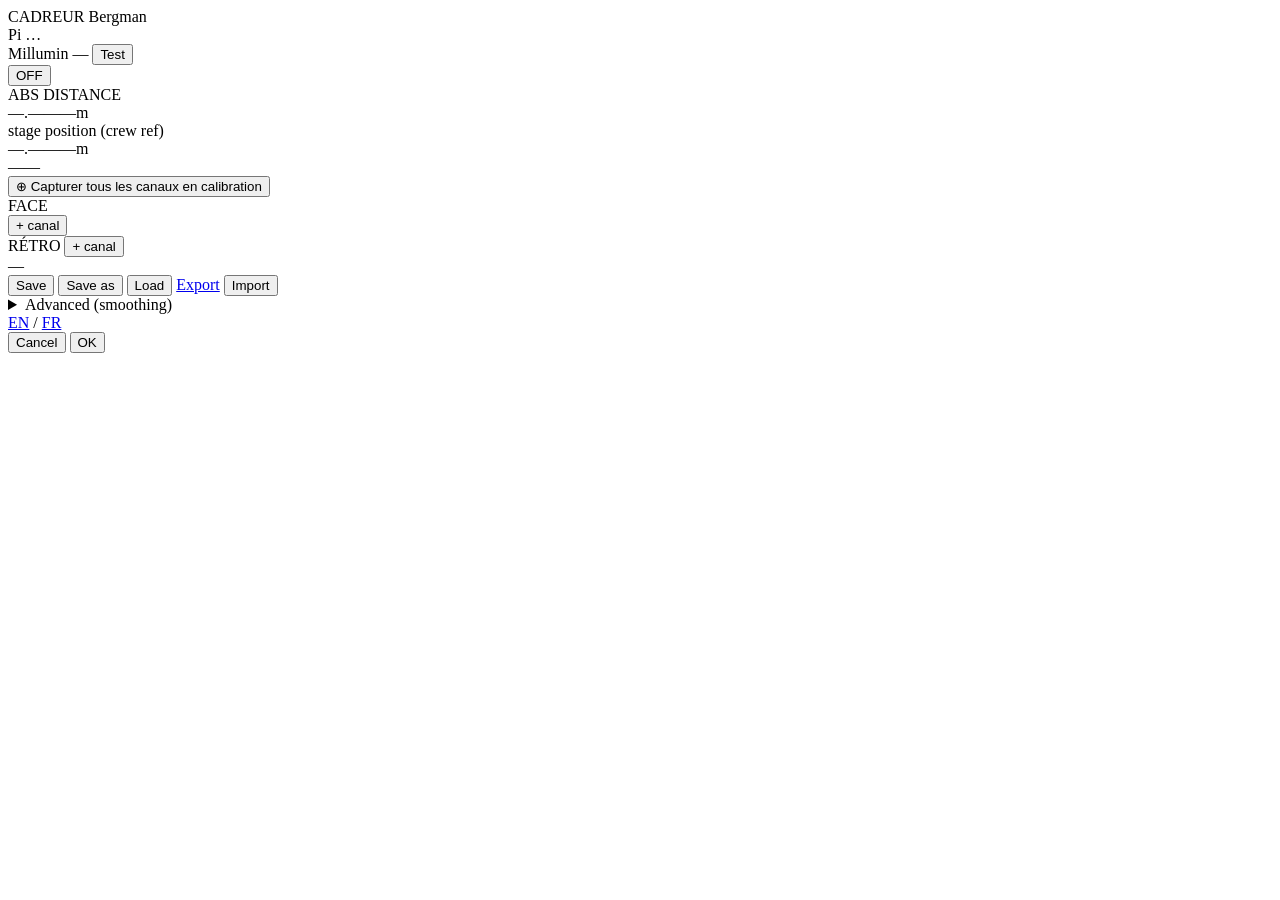
==== commit aaabd3a4: "refine(cadreur): pure-path Show, per-card Precision, collapsible channels Follow-ups from Stefo afte" ====
--- a/src/cadreur/web/index.html
+++ b/src/cadreur/web/index.html
@@ -19,7 +19,6 @@
           <span class="status-label">Millumin</span> <span id="mil-text">—</span>
           <button id="btn-test" class="btn btn-mini" data-i18n="test_millumin" data-help="help_test">Test</button></div>
       </div>
-      <button id="btn-precision" class="btn btn-mini" data-i18n="precision" data-help="help_precision">Précision</button>
       <button id="btn-arm" class="btn arm off" data-help="help_arm"><span data-i18n="arm_off">OFF</span></button>
     </header>
 
@@ -72,6 +71,7 @@
     <template id="channel-tpl">
       <div class="channel" data-cid="">
         <div class="ch-head">
+          <button class="ch-collapse btn-link" aria-label="collapse">▾</button>
           <button class="ch-name btn-link">—</button>
           <label class="enable"><input type="checkbox" class="enable-box" /><span data-i18n="enable">actif</span></label>
           <span class="col-spacer"></span>
@@ -82,6 +82,7 @@
         <div class="live"><span data-i18n="live">envoi :</span> <span class="live-values">—</span></div>
         <div class="calflag hidden" data-i18n="calibrating_flag">CALIBRATION — pilotage direct</div>
         <div class="manual hidden">
+          <button class="btn btn-mini ch-precision" data-i18n="precision" data-help="help_precision">Précision</button>
           <label class="manual-row"><span data-i18n="m_scale">échelle</span><input type="range" class="drive-scale" min="0" max="1" step="0.001" value="0.5" /><span class="drive-scale-val">0.500</span></label>
           <label class="manual-row"><span data-i18n="m_horizontal">horizontal</span><input type="range" class="drive-hpos" min="0" max="1" step="0.001" value="0.5" /><span class="drive-hpos-val">0.500</span></label>
           <label class="manual-row"><span data-i18n="m_vertical">vertical</span><input type="range" class="drive-vpos" min="0" max="1" step="0.001" value="0.5" /><span class="drive-vpos-val">0.500</span></label>
